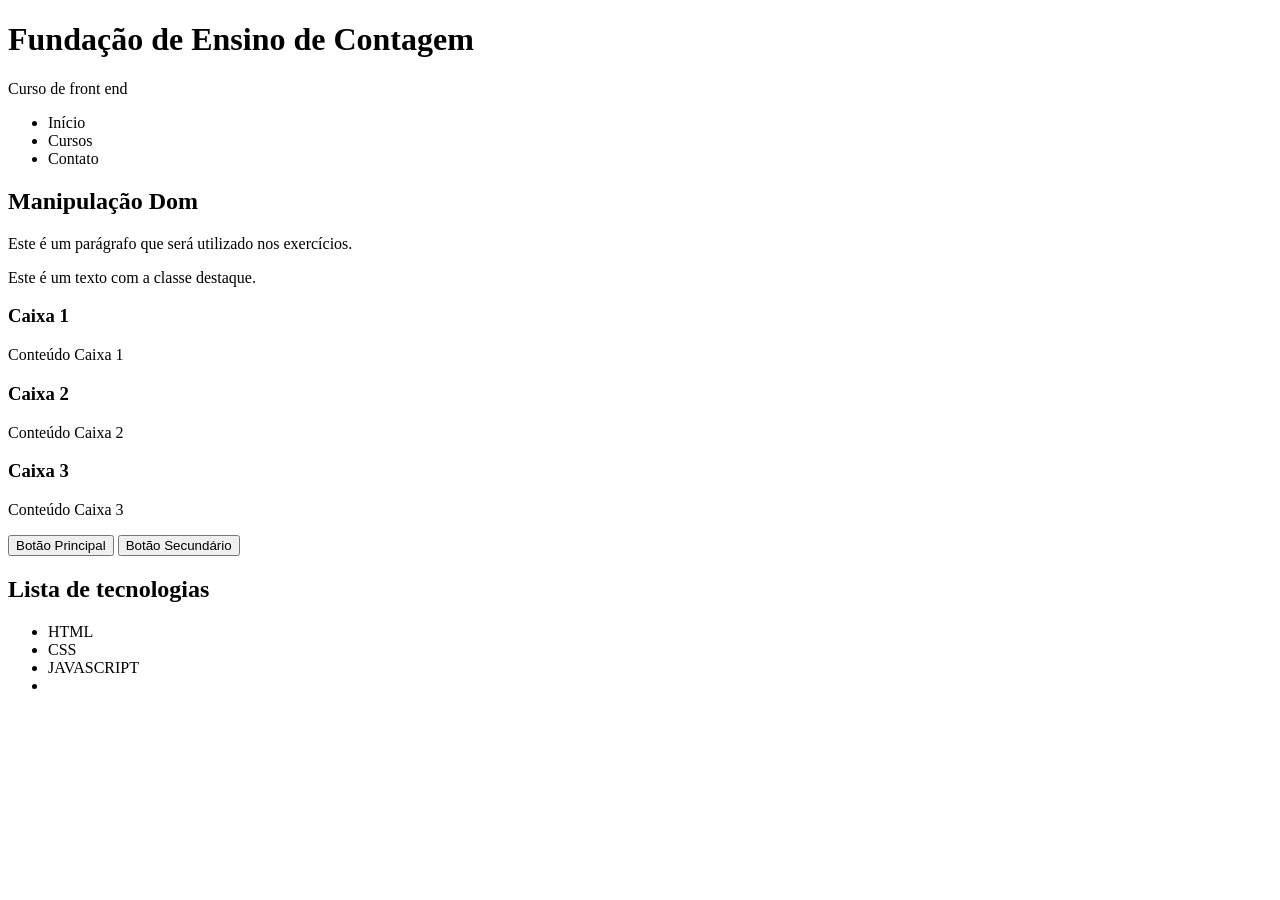
==== Index definitivo.html @ f1b39d22 "Add files via upload" ====
<!DOCTYPE html>
<html lang="en">
<head>
    <meta charset="UTF-8">
    <meta name="viewport" content="width=device-width, initial-scale=1.0">
    <title>DOM</title>
    <link rel="stylesheet" href="style.css">
</head>
<body>
<header><h1>Fundação de Ensino de Contagem</h1>
<p>Curso de front end</p>
</header>
<main>
    <section>
        <ul>
    <li class="item1">Início</li>
    <li class="item2">Cursos</li>
    <li class="item3">Contato</li>
</ul>
</section>
<section>
    <h2>Manipulação Dom</h2>
    <p>Este é um parágrafo que será utilizado nos exercícios.</p>
    <p> Este é um texto com a classe destaque.</p>
</section>

<section>
<div class="caixa">
<h3> Caixa 1 </h3>
<p>Conteúdo Caixa 1 </p>

</div><div class="caixa">
<h3> Caixa 2 </h3>
<p>Conteúdo Caixa 2 </p>

</div>
<div class="caixa">
<h3> Caixa 3 </h3>
<p>Conteúdo Caixa 3 </p>
</div>

<button id="">Botão Principal</button>
<button id="">Botão Secundário</button>
</section> 

<section>
    <h2>Lista de tecnologias</h2>
<ul>
<li>HTML</li>
<li>CSS</li>
<li>JAVASCRIPT</li>
<li></li>


</ul>


</section>

</main>

    
</body>
</html>
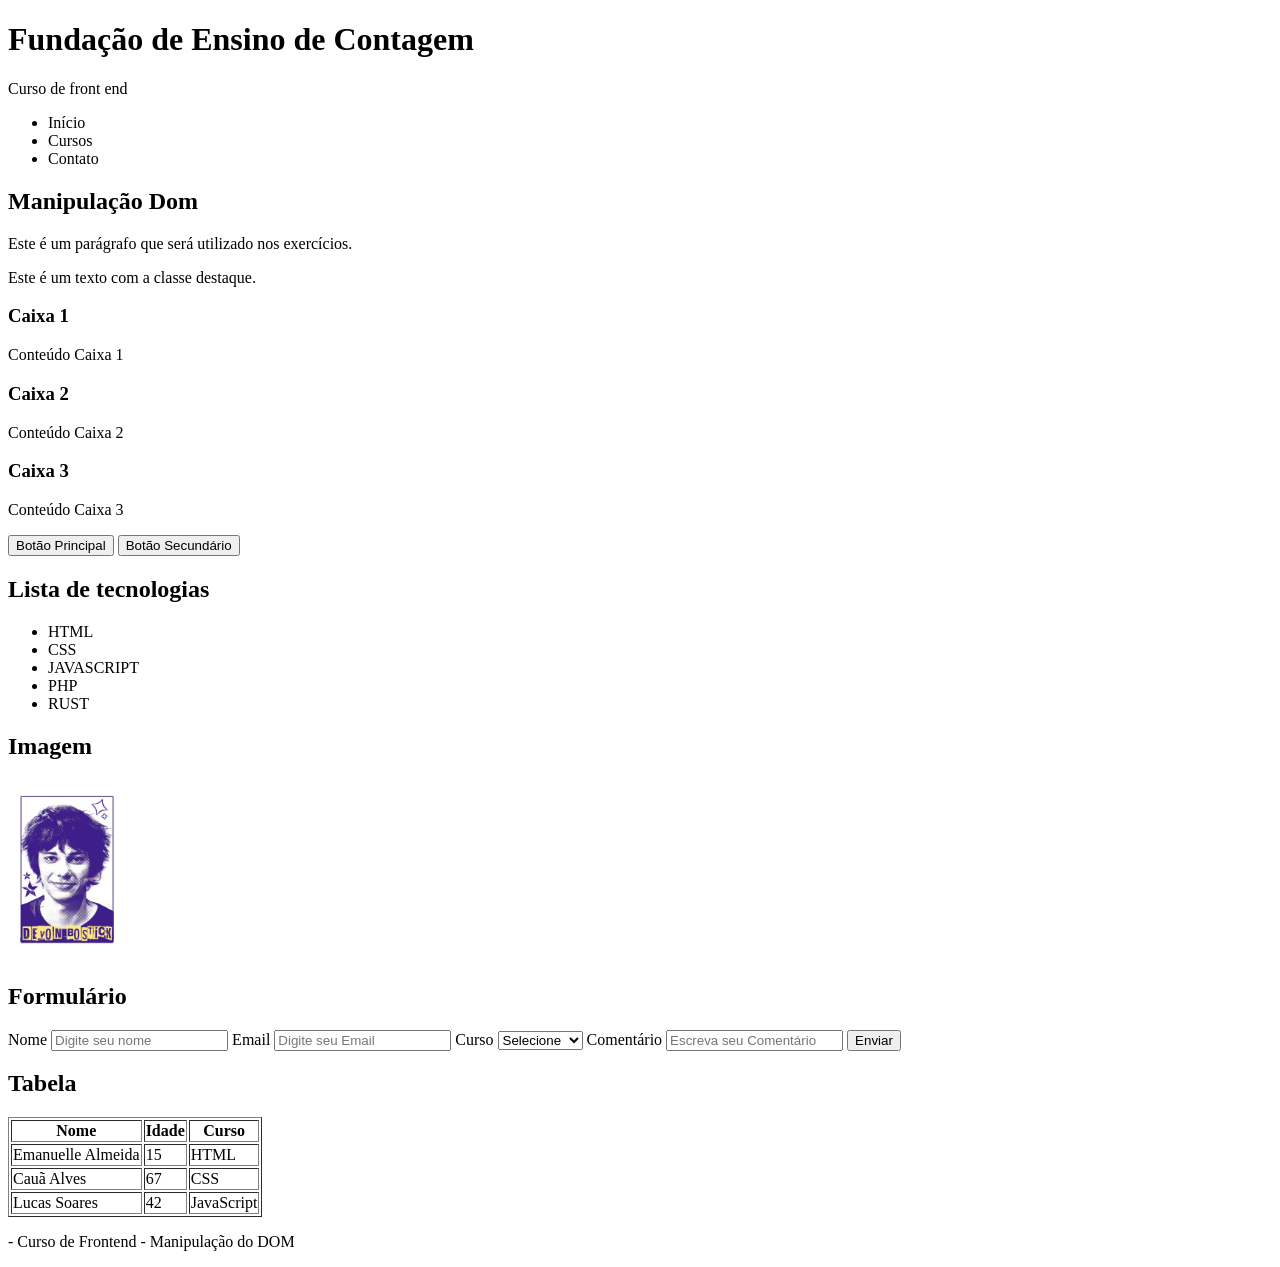
==== commit c6378b8d: "Atualiza index , adiciona formulário, imagem e tabela do site" ====
--- a/Index definitivo.html
+++ b/Index definitivo.html
@@ -49,14 +49,65 @@
 <li>HTML</li>
 <li>CSS</li>
 <li>JAVASCRIPT</li>
-<li></li>
-
-
+<li>PHP</li>
+<li>RUST</li>
 </ul>
-
-
 </section>
 
+<section>
+    <h2>Imagem</h2>
+    <img src="img/rodrick.jpg" alt="Rodrick">
+</section>
+
+<section>
+<h2>Formulário</h2>
+<label for="">Nome</label>
+<input type="text" id="nome" placeholder="Digite seu nome">
+<label for="">Email</label>
+<input type="text" id="Email" placeholder="Digite seu Email">
+<label for="">Curso</label>
+<select name="" id="Cursos">
+    <option value="">Selecione</option>
+    <option value="HTML">HTML</option>
+     <option value="CSS">CSS</option>
+      <option value="JavaScript">JavaScript</option>
+</select>
+<label for="">Comentário</label>
+<input type="text" id="Comentário" placeholder="Escreva seu Comentário">
+<button id="">Enviar</button>
+</section>
+<section>
+    <h2>Tabela</h2>
+  <table border="1">
+    <thead>
+      <tr>
+        <th>Nome</th>
+        <th>Idade</th>
+        <th>Curso</th>
+      </tr>
+    </thead>
+    <tbody>
+      <tr>
+        <td>Emanuelle Almeida</td>
+        <td>15</td>
+        <td>HTML</td>
+      </tr>
+      <tr>
+        <td>Cauã Alves</td>
+        <td>67</td>
+        <td>CSS</td>
+      </tr>
+      <tr>
+        <td>Lucas Soares</td>
+        <td>42</td>
+        <td>JavaScript</td>
+      </tr>
+    </tbody>
+  </table>
+</section>
+<section>
+    <p>- Curso de Frontend - Manipulação do DOM</p>
+</section>
 </main>
 
     
--- a/style.css
+++ b/style.css
@@ -0,0 +1,4 @@
+img{
+    padding: 9px;
+     width: 100px;
+}
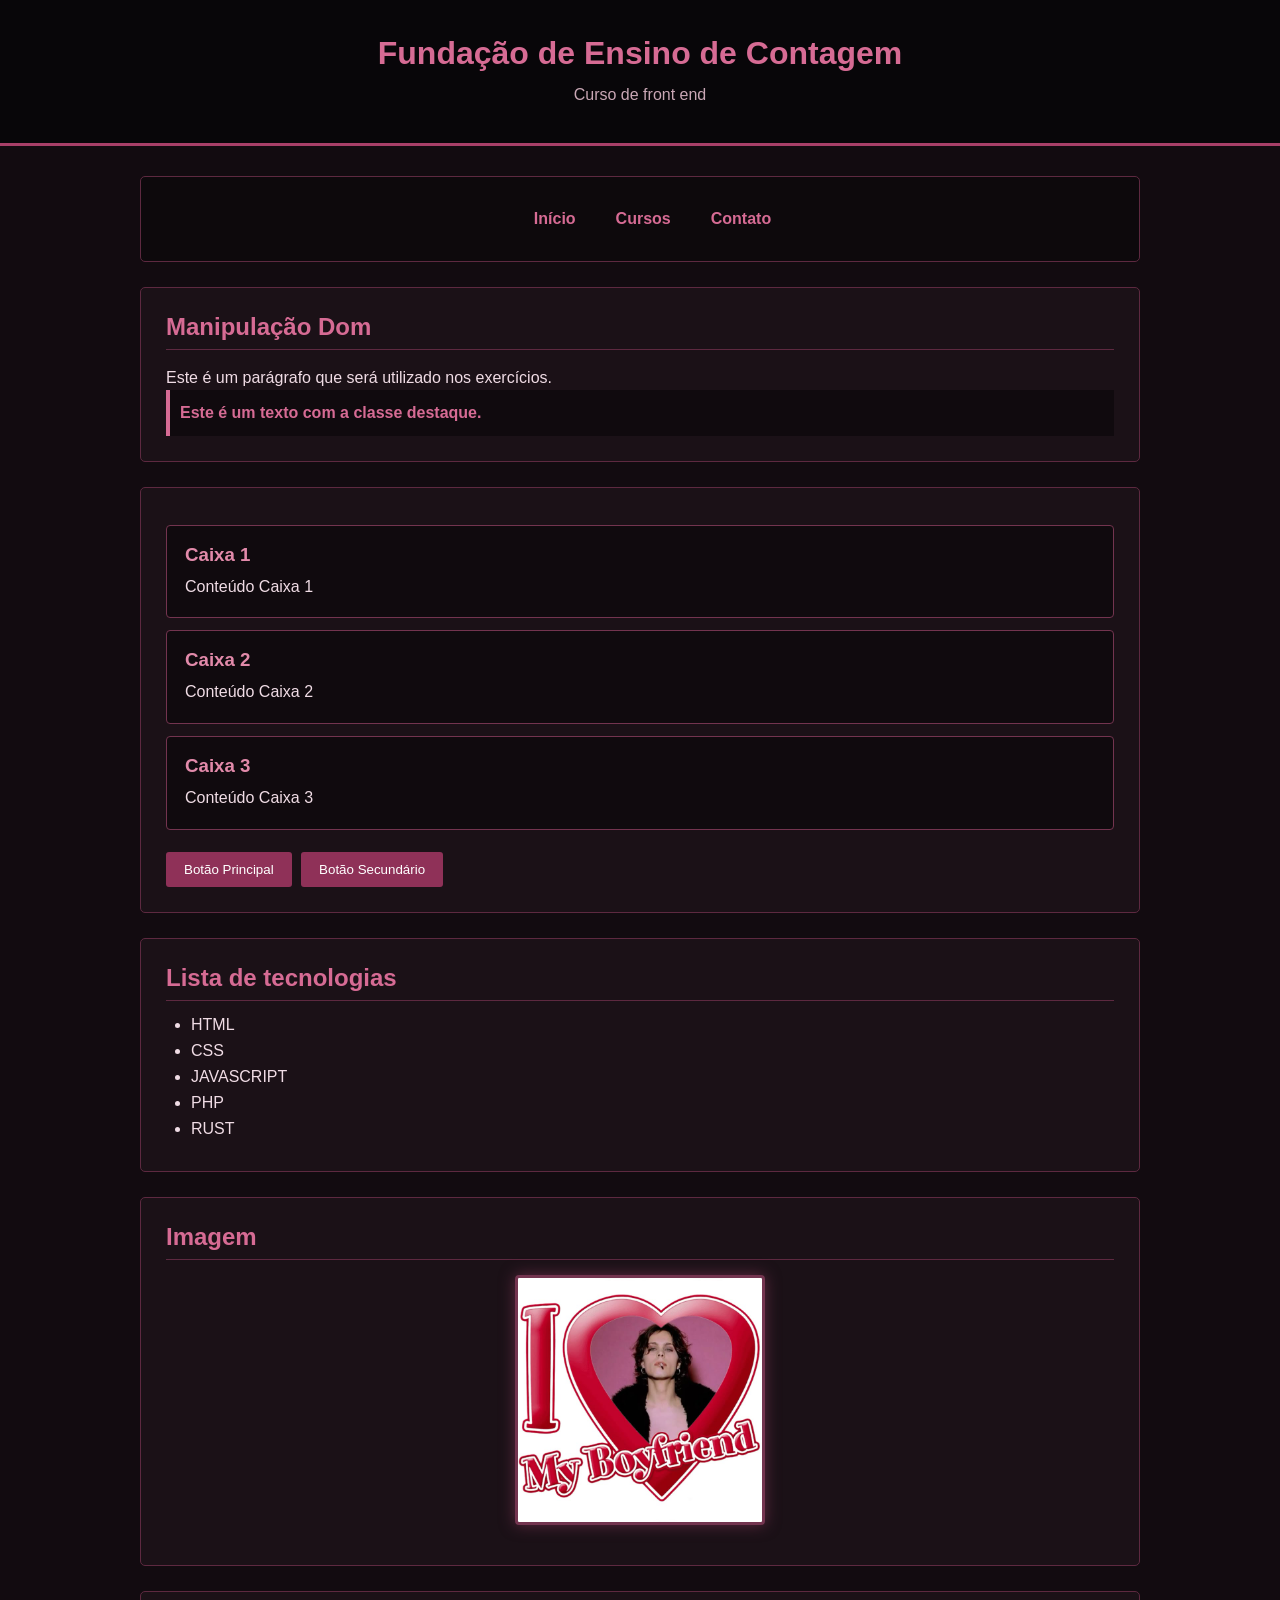
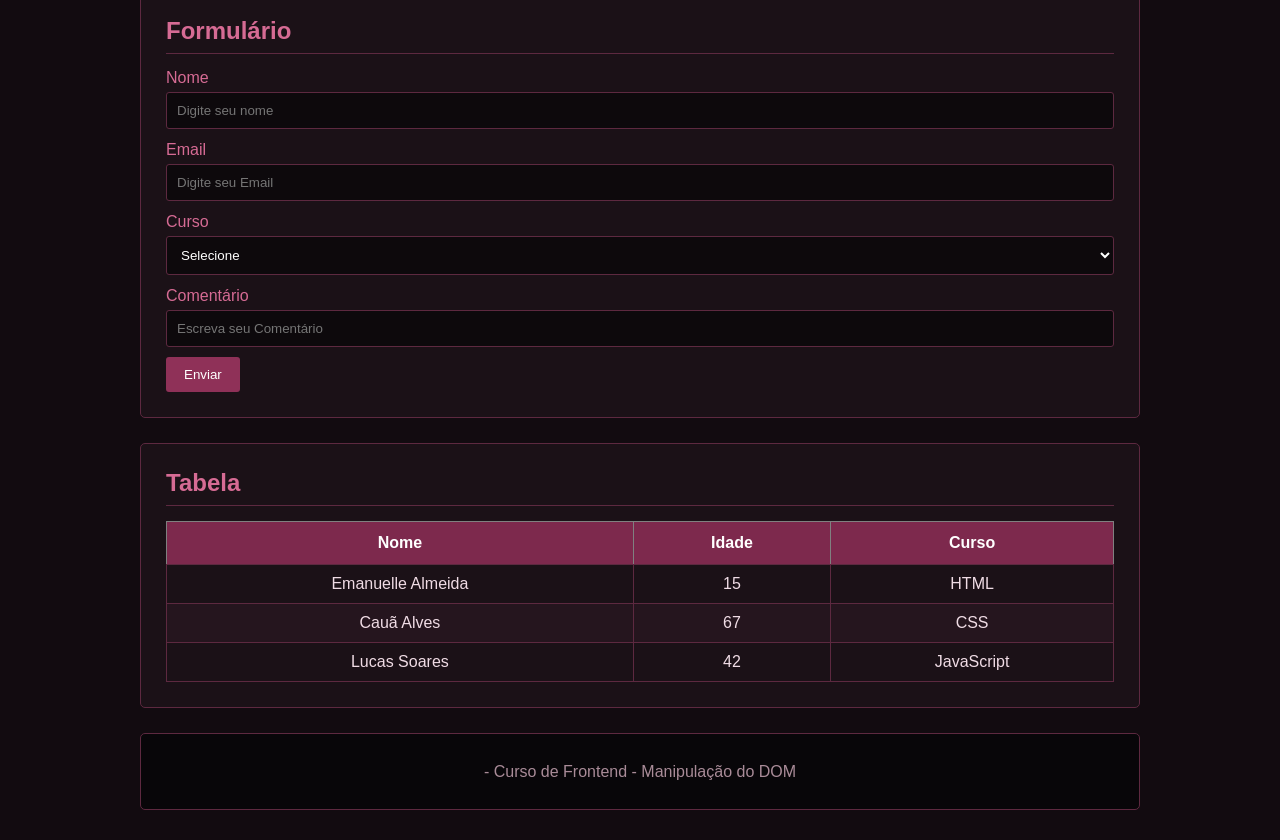
==== commit 1a40c98b: "css concluido" ====
--- a/Index definitivo.html
+++ b/Index definitivo.html
@@ -21,7 +21,7 @@
 <section>
     <h2>Manipulação Dom</h2>
     <p>Este é um parágrafo que será utilizado nos exercícios.</p>
-    <p> Este é um texto com a classe destaque.</p>
+    <p class="destaque">Este é um texto com a classe destaque.</p>
 </section>
 
 <section>
@@ -56,7 +56,7 @@
 
 <section>
     <h2>Imagem</h2>
-    <img src="img/rodrick.jpg" alt="Rodrick">
+    <img src="img/Ville.jpg" alt="Ville">
 </section>
 
 <section>
--- a/style.css
+++ b/style.css
@@ -1,4 +1,192 @@
-img{
-    padding: 9px;
-     width: 100px;
+/* CONFIGURAÇÕES GERAIS */
+* {
+    margin: 0;
+    padding: 0;
+    box-sizing: border-box;
+}
+
+body {
+    background-color: #120b10;
+    color: #f0dce5;
+    font-family: Arial, sans-serif;
+}
+
+/* CABEÇALHO */
+header {
+    background-color: #080609;
+    text-align: center;
+    padding: 35px;
+    border-bottom: 3px solid #a83f68;
+}
+
+header h1 {
+    color: #d66b94;
+    font-size: 32px;
+    margin-bottom: 10px;
+}
+
+header p {
+    color: #c9a7b5;
+}
+
+/* ÁREA PRINCIPAL */
+main {
+    width: 90%;
+    max-width: 1000px;
+    margin: 30px auto;
+}
+
+/* MENU */
+section {
+    background-color: #1b1117;
+    border: 1px solid #5d2940;
+    padding: 25px;
+    margin-bottom: 25px;
+    border-radius: 5px;
+}
+
+section:first-child {
+    background-color: #0d090c;
+}
+
+section:first-child ul {
+    display: flex;
+    justify-content: center;
+    gap: 40px;
+    list-style: none;
+}
+
+section:first-child li {
+    color: #d66b94;
+    cursor: pointer;
+    font-weight: bold;
+}
+
+section:first-child li:hover {
+    color: #ffffff;
+}
+
+/* TÍTULOS */
+h2 {
+    color: #d66b94;
+    margin-bottom: 15px;
+    border-bottom: 1px solid #5d2940;
+    padding-bottom: 8px;
+}
+
+h3 {
+    color: #e28aaa;
+    margin-bottom: 8px;
+}
+
+p {
+    line-height: 1.6;
+}
+
+/* CAIXAS */
+.caixa {
+    background-color: #100a0e;
+    border: 1px solid #73344f;
+    padding: 18px;
+    margin: 12px 0;
+    border-radius: 4px;
+}
+
+.caixa:hover {
+    border-color: #d66b94;
+}
+
+/* BOTÕES */
+button {
+    background-color: #8f3158;
+    color: white;
+    border: none;
+    padding: 10px 18px;
+    margin: 10px 5px 0 0;
+    border-radius: 3px;
+    cursor: pointer;
+}
+
+button:hover {
+    background-color: #c4517b;
+}
+
+/* LISTA DE TECNOLOGIAS */
+section ul {
+    padding-left: 25px;
+}
+
+section ul li {
+    margin: 8px 0;
+}
+
+/* IMAGEM */
+img {
+    width: 250px;
+    display: block;
+    margin: 15px auto;
+    border: 3px solid #73344f;
+    border-radius: 4px;
+    box-shadow: 0 0 15px #5d2940;
+}
+
+/* FORMULÁRIO */
+label {
+    display: block;
+    color: #d66b94;
+    margin-top: 12px;
+    margin-bottom: 5px;
+}
+
+input,
+select {
+    width: 100%;
+    padding: 10px;
+    background-color: #0d090c;
+    color: white;
+    border: 1px solid #5d2940;
+    border-radius: 3px;
+}
+
+input:focus,
+select:focus {
+    outline: none;
+    border-color: #d66b94;
+}
+
+/* TABELA */
+table {
+    width: 100%;
+    border-collapse: collapse;
+    margin-top: 15px;
+}
+
+th {
+    background-color: #7d294d;
+    color: white;
+    padding: 12px;
+}
+
+td {
+    padding: 10px;
+    border: 1px solid #5d2940;
+    text-align: center;
+}
+
+tr:nth-child(even) {
+    background-color: #25151e;
+}
+
+/* RODAPÉ */
+main > section:last-child {
+    text-align: center;
+    background-color: #080609;
+    color: #a98b98;
+}
+.destaque {
+    color: #d66b94;
+    font-weight: bold;
+    background-color: #100a0e;
+    padding: 10px;
+    border-left: 4px solid #d66b94;
 }
